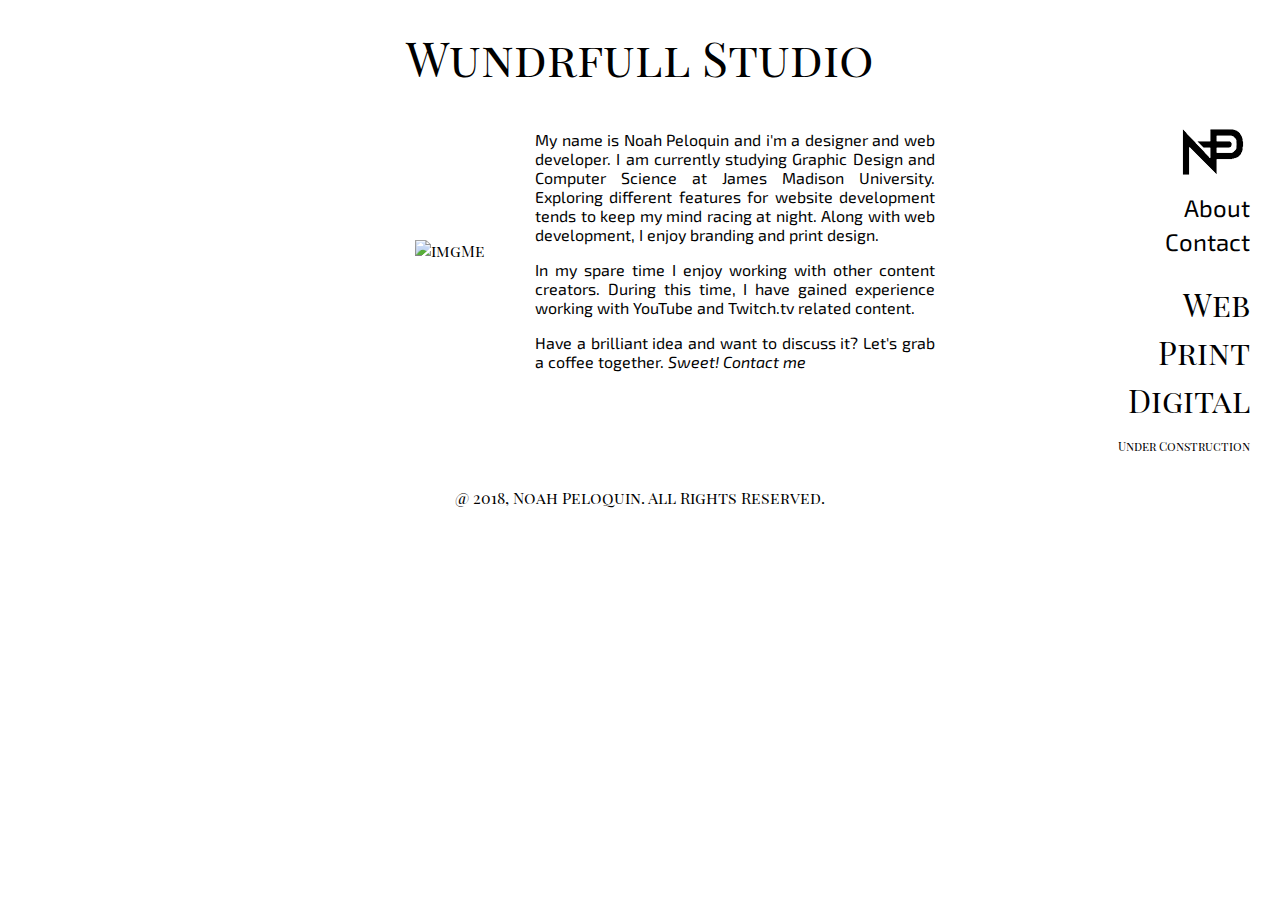
==== about.html @ 000ce2ba "Added About Me" ====
<!DOCTYPE html>
<html>

<head lang="en">
    <title>Wundrfull Studio</title>
    <meta charset="utf-8">
    <meta name="viewport" content="width=device-width, initial-scale=1.0">
    <meta name="author" content="Noah Peloquin">
    <meta name="description" content="Home Page">
    <link rel="stylesheet" href="style.css" />
    <link href="https://fonts.googleapis.com/css?family=Exo+2:300|Playfair+Display+SC:400,400i" rel="stylesheet">
</head>

<body>
    <div id="container">
        <header>
            <h1>Wundrfull Studio</h1>
        </header>

        <div id="contentContainer">
            <div id="aboutMe">
                <img src="src/personalheadshot.png" alt="imgMe">
                <div id="aboutMeText">
                    <p>My name is Noah Peloquin and i'm a designer and web developer. I am currently studying Graphic Design and Computer Science at James Madison University. Exploring different features for website development tends to keep my mind racing at night. Along with web development, I enjoy branding and print design.</p>
                    <p>In my spare time I enjoy working with other content creators. During this time, I have gained experience working with YouTube and Twitch.tv related content.</p>
                    <p>Have a brilliant idea and want to discuss it? Let's grab a coffee together. <a href="#"><em>Sweet! Contact me</em></a></p>
                </div>
            </div>
        </div>
        <div id="nav">
            <a href="index.html"><img src="src/logo_small.png"></a>
            <h3><a href="about.html" id="sansText">About</a></h3>
            <h3><a href="#" id="sansText">Contact</a></h3>
            <br>
            <h2><a href="#" id="sSerifText">Web</a></h2>
            <h2><a href="#" id="sSerifText">Print</a></h2>
            <h2><a href="#" id="sSerifText">Digital</a></h2>
            <p>Under Construction</p>
        </div>
        <footer>
            <p>&#64; 2018, Noah Peloquin. All Rights Reserved.</p>
        </footer>
    </div>
</body>

</html>
---- style.css ----
html,
body {
    width: 100%;
    height: auto;
    scroll-behavior: smooth;
    margin: 0 auto;
    font-family: 'Playfair Display SC', serif;
}

body {
    margin: 0 auto;
}

header {
    color margin: 0 auto;
}

h1 {
    font-weight: 400;
    margin: 0 auto;
    padding: 25px;
    text-align: center;
}

h2 {
    font-weight: 400;
    font-size: 22px;
    text-align: right;
    margin: 0 auto;
    padding-right: 5px;
    padding-bottom: 5px;
}

h3 {
    font-family: 'Exo 2', sans-serif;
    font-weight: 400;
    margin: 0 auto;
    padding-right: 5px;
    padding-bottom: 5px;
    font-size: 16px;
}

#sansText {
    transition: all .25s;
}

#sansText:hover {
    color: orange;
    transition-timing-function: linear;
}

#sSerifText {
    transition: all .25s;
}

#sSerifText:hover {
    border-bottom: solid 2px orange;
    transition-timing-function: linear;
    padding-bottom: 2px;
}

#nav p {
    font-size: 12px;
    padding-right: 5px;
}
a {
    text-decoration: none;
    color: black;
}

#container {
    margin: 0 auto;

}

#contentContainer {
    width: 65%;
    height: auto;
    float: left;
    margin: 0 auto;
    text-align: center;
}

#aboutMe {
    float: none;
    display: inline-block;
    margin: 0 auto;
}

#aboutMe img{ 
    padding: 25px;
}

#aboutMe p {
    text-align: justify;
    font-family: 'Exo 2', sans-serif;
    padding: 25px;
    padding-bottom: 0;
    padding-top: 0;
}

.card {
    margin: 0 auto;
    display: block;
    text-align: center;
    padding: 5px;
    margin: 0 auto;
}

.card img {
    width: 95%;
    height: 100%;
    max-width: 500px;
}

#nav {
    width: 30%;
    float: right;
    text-align: right;
    position: -webkit-sticky;
    position: sticky;
    top: -1px;
    right: 5px;
}

#nav img {
    margin: 0 auto;
    padding: 0px;
}

footer {
    clear: both;
    margin: 0 auto;
    text-align: center;
    padding: 5px;
}


@media only screen and (min-width: 600px) {
    
    .card {
        display: inline-block;
        width: 47%;
    }
    
    .card img {
        width: 100%;
    }

    #nav img {
        padding-right: 25px;
        max-width: 450px;        
    }

    h1 {
        font-size: 3.0em;
    }

    h3 {
        font-size: 1.5em;
        padding-right: 25px;
    }

    h2 {
        font-size: 2.0em;
        padding-right: 25px;
    }
    
    #nav p {
        padding-right: 25px;
    }
    
    #aboutMe p {
        max-width: 400px;
    }
}

@media only screen and (min-width: 1224px) {
    
    #contentContainer {
        width: 75%;
    }
    
    #nav {
        width : 20%;
    }
    .card {
        min-width: 400px;
    }
    
    #aboutMe {
        display: flex;
        margin: 0 auto;
        float: right;  
        align-items: center;
    }
}
    
@media only screen and (min-width: 1824px) {
    #nav {
        width: 10%;
    }
    
    #contentContainer {
        width : 85%;
    }
    
    .card {
        width: 32%;
    }
    
    #aboutMe {
        display: flex;
        margin: 0 auto;
        float: none;  
        padding-left: 35%;
    }
}
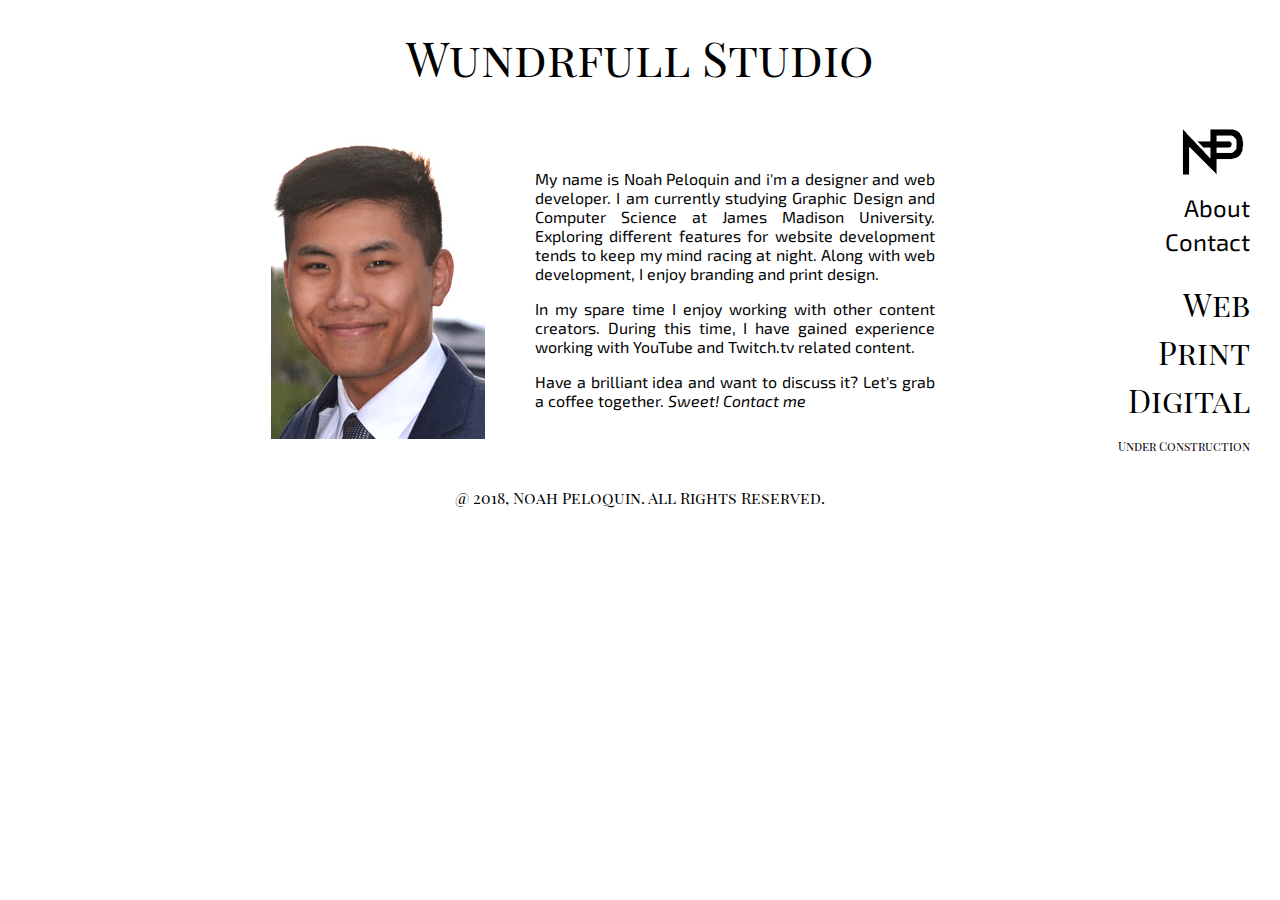
==== commit cebc299d: "BigUpdate" ====
--- a/about.html
+++ b/about.html
@@ -25,18 +25,18 @@
                 <div id="aboutMeText">
                     <p>My name is Noah Peloquin and i'm a designer and web developer. I am currently studying Graphic Design and Computer Science at James Madison University. Exploring different features for website development tends to keep my mind racing at night. Along with web development, I enjoy branding and print design.</p>
                     <p>In my spare time I enjoy working with other content creators. During this time, I have gained experience working with YouTube and Twitch.tv related content.</p>
-                    <p>Have a brilliant idea and want to discuss it? Let's grab a coffee together. <a href="#"><em>Sweet! Contact me</em></a></p>
+                    <p>Have a brilliant idea and want to discuss it? Let's grab a coffee together. <a href="contact.html"><em>Sweet! Contact me</em></a></p>
                 </div>
             </div>
         </div>
         <div id="nav">
             <a href="index.html"><img src="src/logo_small.png"></a>
             <h3><a href="about.html" id="sansText">About</a></h3>
-            <h3><a href="#" id="sansText">Contact</a></h3>
+            <h3><a href="contact.html" id="sansText">Contact</a></h3>
             <br>
             <h2><a href="#" id="sSerifText">Web</a></h2>
-            <h2><a href="#" id="sSerifText">Print</a></h2>
-            <h2><a href="#" id="sSerifText">Digital</a></h2>
+            <h2><a href="print.html" id="sSerifText">Print</a></h2>
+            <h2><a href="digital.html" id="sSerifText">Digital</a></h2>
             <p>Under Construction</p>
         </div>
         <footer>
--- a/style.css
+++ b/style.css
@@ -78,7 +78,7 @@
     height: auto;
     float: left;
     margin: 0 auto;
-    text-align: center;
+    text-align: left;
 }
 
 #aboutMe {
@@ -91,7 +91,7 @@
     padding: 25px;
 }
 
-#aboutMe p {
+#aboutMeText p {
     text-align: justify;
     font-family: 'Exo 2', sans-serif;
     padding: 25px;
@@ -111,6 +111,10 @@
     width: 95%;
     height: 100%;
     max-width: 500px;
+}
+
+.card:hover {
+    opacity: .8;
 }
 
 #nav {
@@ -135,6 +139,27 @@
     padding: 5px;
 }
 
+#contact {
+    margin: 0 auto;
+    padding-top: 25px;
+    padding-left: 25px;
+    text-align: left;
+    max-width: 300px;
+}
+
+#contact h3 {
+    font-size: 14px;
+    border-bottom: 2px solid orange;
+}
+
+#contact p {
+    font-family: 'Exo 2', sans-serif;
+    font-size: 20px;
+}
+
+#contact img {
+    padding: 25px;
+}
 
 @media only screen and (min-width: 600px) {
     
